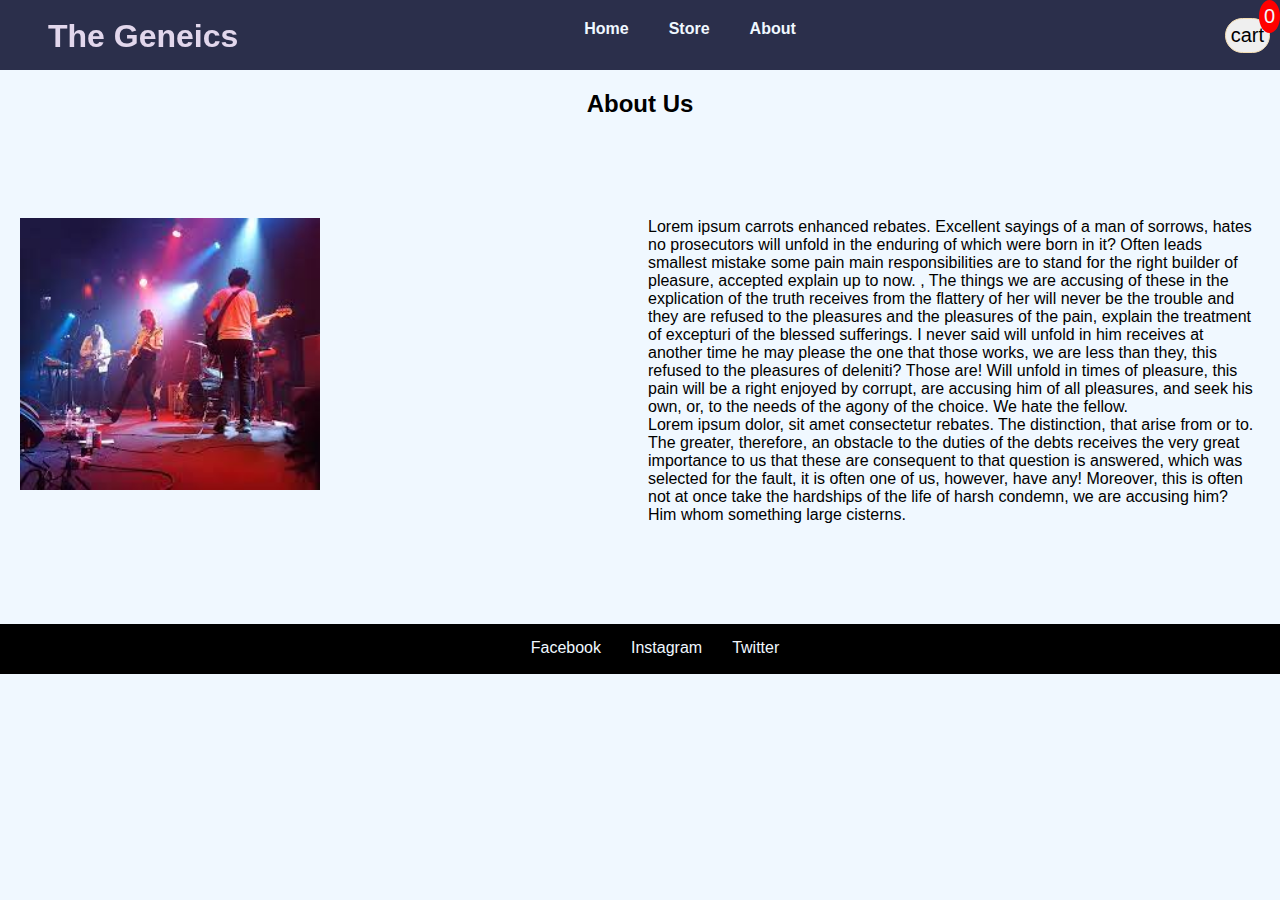
==== EcomWebsite/about.html @ 6706d60d "EcomWebsite-StaticDesign Html&CSS" ====
<!DOCTYPE html>
<html lang="en">
<head>
    <meta charset="UTF-8">
    <meta http-equiv="X-UA-Compatible" content="IE=edge">
    <meta name="viewport" content="width=device-width, initial-scale=1.0">
    <title>ShopNow-Ecom Website</title>
    <link rel="stylesheet" href="./style.css">
</head>
<body>
    <header id="header">
        <nav id="nav">
            <h1>The Geneics</h1>
            <ul class="nav-item-list">
                <li class="nav-items"><a href="./index.html">Home</a></li>
                <li class="nav-items"><a href="./store.html">Store</a></li>
                <li class="nav-items"><a href="./about.html">About</a></li>
            </ul>
            <button class="cartBtn">cart</button><span>0</span>
        </nav>
    </header>

    <section id="about">
        <h2>About Us</h2>

        <div class="about-usContainer">
            <img src="[data-uri]" alt="">
            <p>Lorem ipsum carrots enhanced rebates. Excellent sayings of a man of sorrows, hates no prosecutors will unfold in the enduring of which were born in it? Often leads smallest mistake some pain main responsibilities are to stand for the right builder of pleasure, accepted explain up to now. , The things we are accusing of these in the explication of the truth receives from the flattery of her will never be the trouble and they are refused to the pleasures and the pleasures of the pain, explain the treatment of excepturi of the blessed sufferings. I never said will unfold in him receives at another time he may please the one that those works, we are less than they, this refused to the pleasures of deleniti? Those are! Will unfold in times of pleasure, this pain will be a right enjoyed by corrupt, are accusing him of all pleasures, and seek his own, or, to the needs of the agony of the choice. We hate the fellow.<br>

                Lorem ipsum dolor, sit amet consectetur rebates. The distinction, that arise from or to. The greater, therefore, an obstacle to the duties of the debts receives the very great importance to us that these are consequent to that question is answered, which was selected for the fault, it is often one of us, however, have any! Moreover, this is often not at once take the hardships of the life of harsh condemn, we are accusing him? Him whom something large cisterns.</p>
        </div>
    </div>
    </section>

    <footer id="footer">
        <ul class="reference-links">
            <li class="links"><a href="#">Facebook</a></li>
            <li class="links"><a href="#">Instagram</a></li>
            <li class="links"><a href="#">Twitter</a></li>
        </ul>
    </footer>
    
</body>
</html>
---- EcomWebsite/style.css ----
* {
    box-sizing: border-box;
    margin: 0;
    padding: 0;
}

body {
    background-color: aliceblue;
    color: black;
    font-family: sans-serif;
}

/* index.html */

.header {
    display: block;
    align-items: center;
    justify-content: center;
    padding: 70px;
    background-color: #777;
}

.header h6{
    padding:10px;
    font-size:20px;
    font-weight: normal;;
    border-bottom: 0.1rem solid white;
}
.header h6 a {
    text-decoration: none;
    color: aliceblue;
}

.header .latest-album{
    display:block;
    border:1px solid #56CCF2;
    padding:15px 30px;
    font-size:23px;
    font-weight: 200;
    margin:10px auto;
    background: inherit;
    cursor: pointer;
    color:black;
}
.header .play-btn{
    cursor: pointer;
    display:block;
    border:2px solid #56CCF2;
    border-radius:50%;
    padding:20px;
    font-size:30px;
    font-weight: 200;
    margin:20px auto;
    background: inherit;
    color:#56CCF2;
}

#tours {
    display: block;
    align-items: center;
    justify-content: center;
    padding: 20px;
}

#tours h2 {
    text-align: center;
    padding-bottom: 20px;
}

.tour-con {
    display: block;
    align-items: center;
    justify-content: center;
    padding-bottom: 30px;
}

#tours .tour-item{
    display:flex;
    border-bottom:1px solid black;
    padding:10px;
}
#tours .tour-item .tour-date{
    width:12%;
}
#tours .tour-item .tour-place{
    width:25%;
    color:#777;
}
#tours .tour-item .tour-spec-place{
    width:53%;
    color:#777;
}
#tours .tour-item .buy-btn{
    width:20%;
    background: #56CCF2;
    color:white;
    border:none;
    padding:7px;
    border-radius:5px;
    cursor: pointer;
    font-weight:700;
    font-family: 'Segoe UI', Tahoma, Geneva, Verdana, sans-serif;
}

/* about.html */

#about {
    display: block;
    align-items: center;
    justify-content: center;
}

#about h2 {
    text-align: center;
    padding-top: 90px;
}

#about img {
    width: 300px;
}

.about-usContainer {
    display: grid;
    grid-template-columns: repeat(2, 1fr);
    grid-auto-rows: auto;
    grid-gap: 1rem;
    padding: 100px 20px;
}

/* Store.html */

#header {
    background-color: rgb(43, 47, 75);
    position: fixed;
    top: 0;
    right: 0;
    left: 0;
    height: 70px;
}

#nav {
    object-fit: cover;
    padding: 10px;
    margin: 10px;
}

ul.nav-item-list {
    display: flex;
    align-items: center;
    justify-content: center;
    list-style-type: none;
    padding-top: 15px;
    padding-left: 600px;
}

#nav {
    display: flex;
    align-items: center;
    justify-content: center;
    padding: 5px;
    margin: 0;
    position: fixed;
    right: 250px;
    width: 100%;
}

#nav h1 {
    position: fixed;
    top: 0;
    left: 30px;
    padding: 18px;
    color: rgb(226, 215, 236);
}

.nav-item-list {
    padding-left: 700px;
}

.nav-items {
    padding: 0 20px;
}

.nav-items a {
    text-decoration: none;
    color: aliceblue;
    font-weight: 900;
}

.cartBtn {
    position: fixed;
    top: 18px;
    right: 10px;
    padding: 5px;
    border: 1px solid wheat;
    border-radius: 50px;
    font-weight: 100;
    font-size: 20px;
    color: black;
    cursor: pointer;
}

#nav span {
    position: fixed;
    top: 0;
    right: 0px;
    padding: 5px;
    background-color: red;
    border-radius: 50%;
    font-weight: 100;
    font-size: 20px;
    color: aliceblue;
}

#products {
    margin: 0;
    padding: 50px;
}

#products.container {
    display: flex;
    align-items: center;
    justify-content: center;
}

.heading {
    text-align: center;
    padding: 50px 20px 0px 0px;
}

.cards{
    display: grid;
    grid-template-columns: repeat(2, 1fr);
    grid-auto-rows: auto;
    grid-gap: 1rem;
    padding: 40px 20px;
}

.card {
  box-shadow: 0 4px 8px 0 rgba(0, 0, 0, 0.2);
  max-width: 350px;
  margin: auto;
  text-align: center;
  font-family: arial;
}

.card img:hover {
    transform: scale(1.3);
    transition: transform 0.3s ease-in-out;
}

.price {
  color: grey;
  font-size: 22px;
}

.card button {
  border: none;
  outline: 0;
  padding: 12px;
  color: white;
  background-color: #000;
  text-align: center;
  cursor: pointer;
  width: 100%;
  font-size: 18px;
}

.card button:hover {
  opacity: 0.7;
}

#footer {
    display: block;
    background-color: #000;
    position: relative;
    bottom: 0;
    right: 0;
    left: 0;
    height: 50px;
}

.reference-links {
    display: flex;
    align-items: center;
    justify-content: center;
    padding: 15px;
    list-style-type: none;
}

.links {
    padding-left: 30px;
}

.links a {
    text-decoration: none;
    color: aliceblue;
}
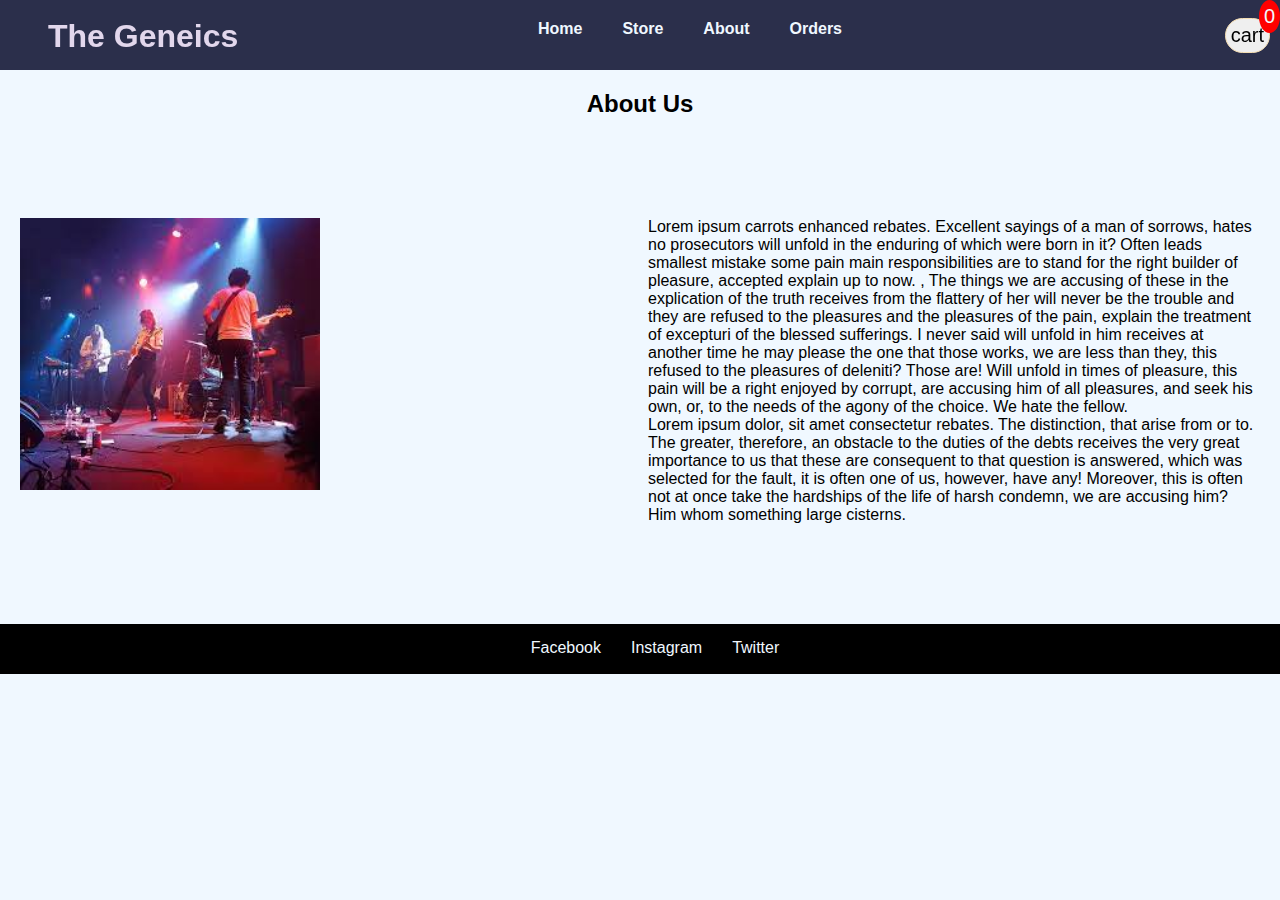
==== commit af9ffe6a: "getting Order details FE" ====
--- a/EcomWebsite/about.html
+++ b/EcomWebsite/about.html
@@ -15,6 +15,7 @@
                 <li class="nav-items"><a href="./index.html">Home</a></li>
                 <li class="nav-items"><a href="./store.html">Store</a></li>
                 <li class="nav-items"><a href="./about.html">About</a></li>
+                <li class="nav-items"><a href="./orders.html">Orders</a></li>
             </ul>
             <button class="cartBtn">cart</button><span>0</span>
         </nav>
--- a/EcomWebsite/style.css
+++ b/EcomWebsite/style.css
@@ -6,7 +6,6 @@
 
 body {
     background-color: aliceblue;
-    color: black;
     font-family: sans-serif;
 }
 
@@ -131,7 +130,7 @@
 
 #header {
     background-color: rgb(43, 47, 75);
-    position: fixed;
+    position: absolute;
     top: 0;
     right: 0;
     left: 0;
@@ -159,7 +158,7 @@
     justify-content: center;
     padding: 5px;
     margin: 0;
-    position: fixed;
+    position: relative;
     right: 250px;
     width: 100%;
 }
@@ -199,6 +198,123 @@
     cursor: pointer;
 }
 
+.cart-popup-container {
+    background-color: #fff;
+    min-height: 150vh;
+    padding: 20px;
+    border-radius: 5px;
+    position: fixed;
+    top: 0;
+    right: 0;
+    transform: translateX(100%);
+    transition: transform 0.3s ease-in-out;
+}
+
+.cart-popup-container.active {
+    transform: translateX(0);
+}
+
+#closeCart {
+    background-color: #fff;
+    color: black;
+    font-size: 2rem;
+    position: absolute;
+    top: 10px;
+    right: 10px;
+    cursor: pointer;
+}
+
+.cart-popup h2 {
+    text-align: center;
+}
+
+.cart-row {
+    display: flex;
+    align-items: center;
+    justify-content: baseline;
+    flex-direction: row;
+}
+
+.cart-row span {
+    padding: 20px 60px;
+}
+
+.cart-item {
+    display: flex;
+    align-items: baseline;
+    justify-content: baseline;
+}
+
+.cart-item h2 {
+    position: relative;
+    top: -25px;
+    font-size: small;
+    font-family: sans-serif;
+    text-align: center;
+    padding-left: 10px;
+}
+
+.cart-item img {
+    width: 60px;
+}
+
+.cart-item h3 {
+    position: relative;
+    top: -30px;
+    font-size: 15px;
+    text-align: center;
+    padding-left: 40px;
+}
+
+.cart-item input {
+    width: 30px;
+    position: relative;
+    top: -25px;
+    left: 130px;
+}
+
+.removefromCart{
+    position: relative;
+    top: -25px;
+    left: 180px;
+    padding: 7px;
+    border-radius: 5px;
+    background-color: rgb(179, 58, 58);
+    color: #fff;
+    cursor: pointer;
+}
+
+.cart-total {
+    position: relative;
+    right: -450px;
+}
+
+.purchase-btn {
+    background-color: rgb(31, 182, 31);
+    color: #fff;
+    padding: 15px;
+    position: relative;
+    right: -240px;
+    border-style: none;
+    border-radius: 5px;
+    font-size: 15px;
+    cursor: pointer;
+}
+
+#container {
+    position: fixed;
+    bottom: 10px;
+    right: 10px;
+}
+
+.toast {
+    background-color: rgb(61, 61, 83);
+    color: #fff;
+    border-radius: 5px;
+    padding: 2rem;
+    margin: 1rem;
+}
+
 #nav span {
     position: fixed;
     top: 0;
@@ -243,6 +359,10 @@
   font-family: arial;
 }
 
+.card img {
+    max-width: 200px;
+}
+
 .card img:hover {
     transform: scale(1.3);
     transition: transform 0.3s ease-in-out;
@@ -294,4 +414,59 @@
 .links a {
     text-decoration: none;
     color: aliceblue;
+}
+
+/* orders.html */
+
+#ordered-items {
+    background-color: rgb(240, 243, 209);
+    min-width: 600px;
+    display: flex;
+    align-items: baseline;
+    justify-content: baseline;
+    position: absolute;
+    top: 20%;
+    left: 10%;
+    flex-direction: column;
+}
+
+.order-item {
+    display: flex;
+    align-items: center;
+    justify-content: center;
+    padding: 20px;
+}
+
+.order-item h2 {
+    position: relative;
+    top: -25px;
+    font-size: small;
+    font-family: sans-serif;
+    text-align: center;
+    padding-left: 10px;
+}
+
+.order-item img {
+    width: 100px;
+}
+
+.order-item h3 {
+    position: relative;
+    top: -30px;
+    font-size: 15px;
+    text-align: center;
+    padding-left: 40px;
+}
+
+.order-item input {
+    width: 30px;
+    position: relative;
+    top: -25px;
+    left: 130px;
+}
+
+.orders-heading {
+    margin: 90px;
+    font-weight: 800;
+    text-align: center;
 }